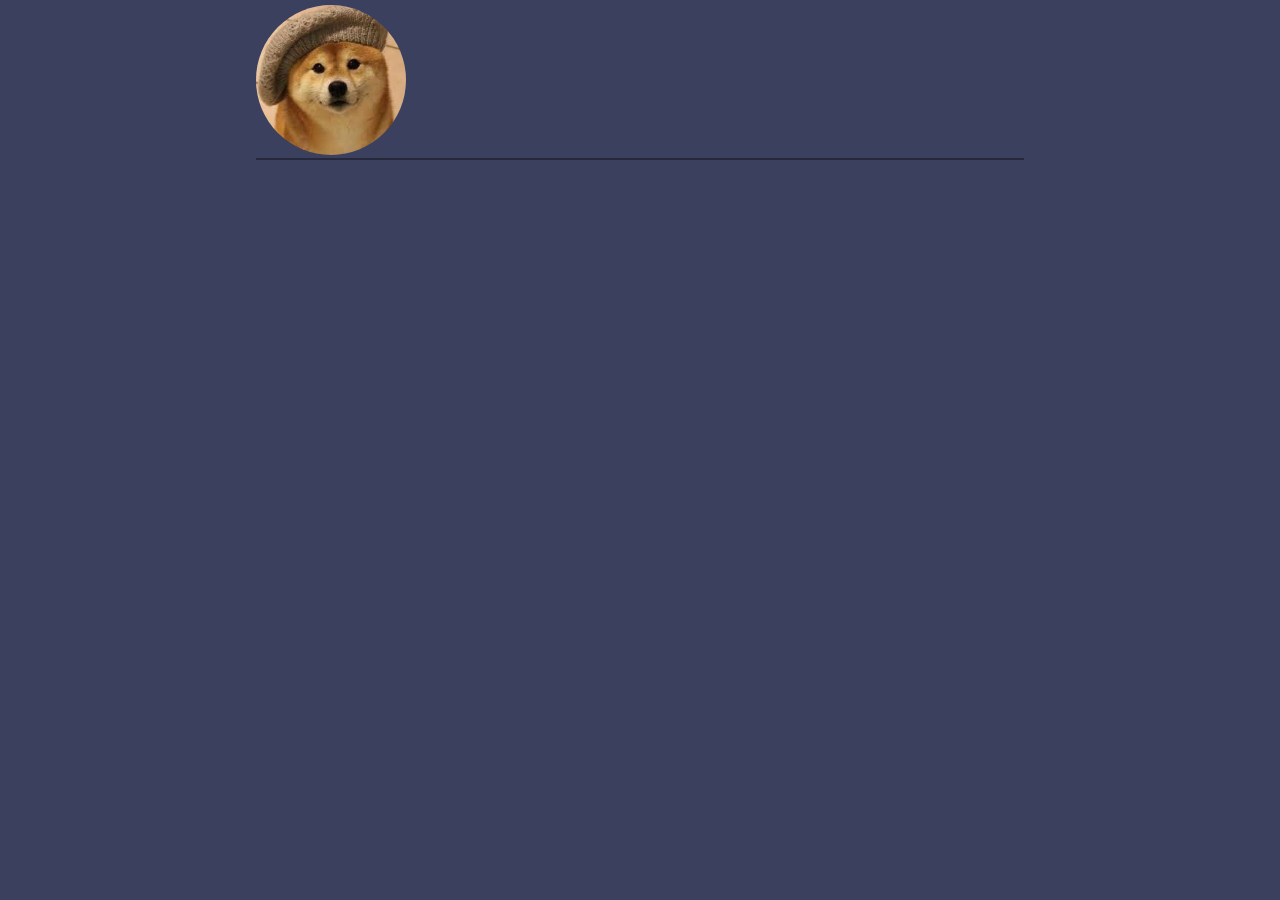
==== pages/home.html @ cbece551 "dddd" ====
<!DOCTYPE html>
<html>
    <head>
        <link rel="apple-touch-icon" sizes="180x180" href="../favicons/apple-touch-icon.png">
        <link rel="icon" type="image/png" sizes="32x32" href="../favicons/favicon-32x32.png">
        <link rel="icon" type="image/png" sizes="16x16" href="../favicons/favicon-16x16.png">
        <link rel="manifest" href="../favicons/site.webmanifest">
        <link rel="mask-icon" href="../favicons/safari-pinned-tab.svg" color="#5bbad5">
        <meta name="msapplication-TileColor" content="#da532c">
        <meta name="theme-color" content="#ffffff">

        <meta property="og:title" content="jakey's portfolio">
        <meta property="og:description" content="Programmer and Game designer">
        <meta property="og:image" content="https://jakeywastaken.github.io/images/logo_image.webp">

        <link rel="stylesheet" href="../css/home.css">
        <title>Home</title>
    </head>
    <body>


        <div id="topbar">
            <img src = "../images/logo_image.webp" alt="Profile Picture" class="circle" id="topbar_logo"></img>
            <div id="topbar_underline"></div>
        </div>
    </body>
</html>
---- css/home.css ----
body {
    background-color:rgb(60, 64, 95);
    margin:0;
    border:0;
}

#topbar {
    background-color: rgb(60, 64, 95);
    position:relative;
    width:60%;
    height:150px;

    text-align: left;
    margin:0 auto;

    display: flex;
}

#topbar_logo {
    width:150px;
    height:150px;

    bottom:-5px;

    position:absolute;
    align-self: left;
}

#topbar_underline {
    position:absolute;
    bottom:-10px;
    background-color: rgb(38, 41, 59);

    width:100%;
    height:2.5px;
}

.circle {
    border-radius:50%;
}
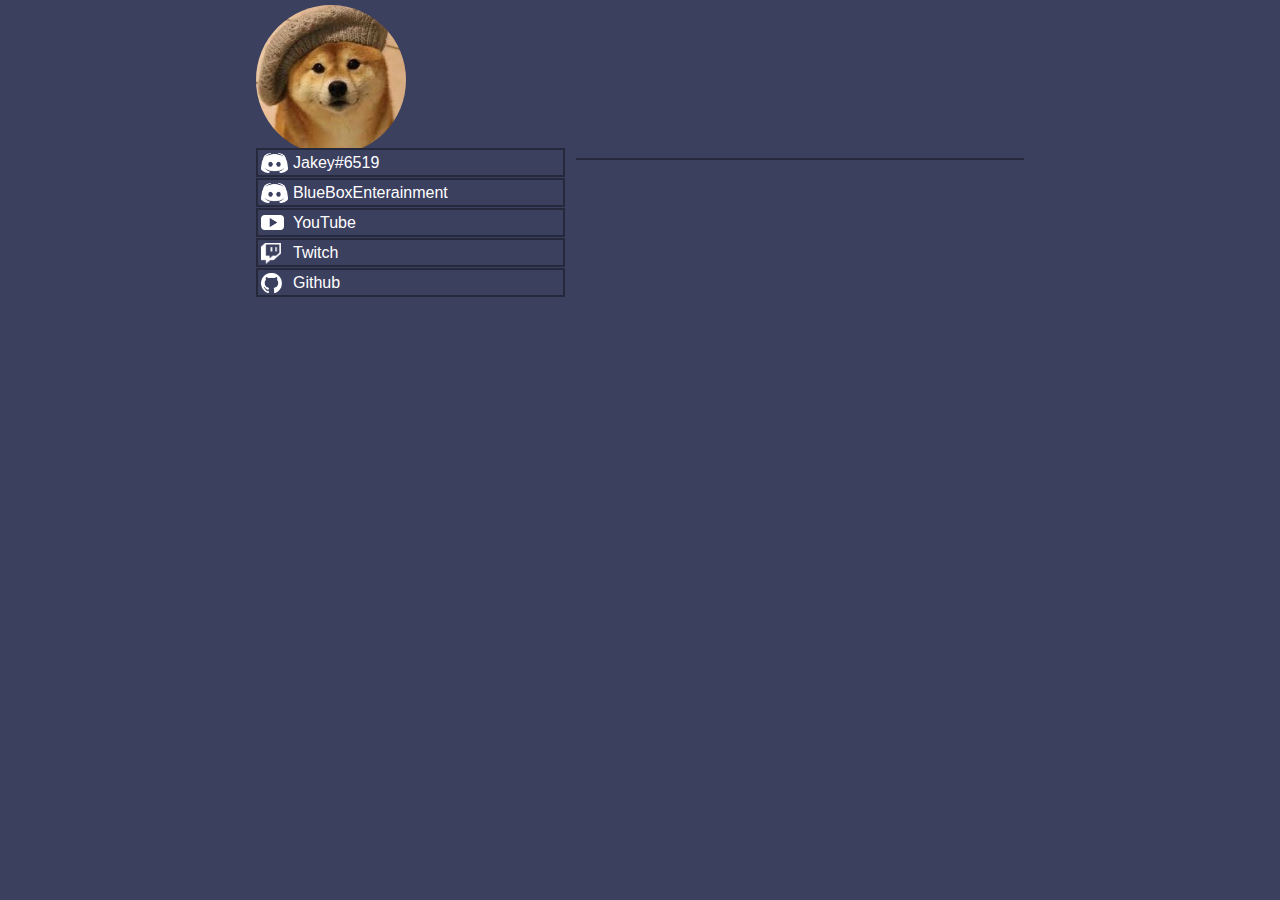
==== commit 424467e2: "added contacts" ====
--- a/pages/home.html
+++ b/pages/home.html
@@ -14,14 +14,45 @@
         <meta property="og:image" content="https://jakeywastaken.github.io/images/logo_image.webp">
 
         <link rel="stylesheet" href="../css/home.css">
+        <script src="../javascript/home.js"></script>
         <title>Home</title>
     </head>
     <body>
-
 
         <div id="topbar">
             <img src = "../images/logo_image.webp" alt="Profile Picture" class="circle" id="topbar_logo"></img>
             <div id="topbar_underline"></div>
         </div>
+
+        <div id="contacts">
+            <p class="contact" id="contact-discord">
+                Jakey#6519
+                <img src = "../images/discord_logo.png" id = "discord-logo"></img>
+            </p>
+
+            <p class="contact" id="contact-discord2">
+                BlueBoxEnterainment
+                <img src = "../images/discord_logo.png" id = "discord-logo"></img>
+            </p>
+            
+            <p class="contact" id="contact-youtube">
+                YouTube
+                <img src = "../images/youtube_logo.png" id = "youtube-logo"></img>
+            </p>
+
+            <p class="contact" id="contact-twitch">
+                Twitch
+                <img src = "../images/twitch_logo.png" id = "twitch-logo"></img>
+            </p>
+
+            <p class="contact" id="contact-github">
+                Github
+                <img src = "../images/github_logo.png" id = "github-logo"></img>
+            </p>
+
+            <!-- <div id="contact-frame" class="contact-discord">
+                <p id="align-text">Jakey#6519</p>
+            </div> -->
+        </div>
     </body>
 </html>--- a/css/home.css
+++ b/css/home.css
@@ -35,6 +35,125 @@
     height:2.5px;
 }
 
+#contacts {
+    background-color:rgb(60, 64, 95);
+    width:25%;
+    height:500px;
+    position:absolute;
+    left:20%;
+    bottom:28%;
+}
+
+.contact {
+    border: 2px solid;
+    border-width: 2px;
+    border-color: rgb(38, 41, 59);
+    position: absolute;
+    margin:0 auto;
+    display: flex;
+    height: 25px;
+    width: 305px;
+    text-indent: 35px;
+    text-align: left;
+    vertical-align: middle;
+    line-height: 25px;
+
+    align-items: middle;
+
+    font-family: 'Segoe UI', Tahoma, Geneva, Verdana, sans-serif;
+    font-weight: 500;
+    color: rgb(255,255,255);
+
+    transition: border-color .15s, background-color .15s;
+
+    -webkit-user-select: none; /* Safari */        
+    -moz-user-select: none; /* Firefox */
+    -ms-user-select: none; /* IE10+/Edge */
+    user-select: none; /* Standard */
+}
+
+#contact-discord {
+    top: 0px;
+}
+
+#contact-discord2 {
+    top: 30px;
+}
+
+#contact-youtube {
+    top: 60px;
+}
+
+#contact-twitch {
+    top: 90px;
+}
+
+#contact-github {
+    top: 120px;
+}
+
+#discord-logo {
+    position: absolute;
+    width:27px;
+    height:20px;
+    align-self: left;
+    top:2.5px;
+    left:2.5px;
+}
+
+#youtube-logo {
+    position: absolute;
+    width:23px;
+    height:15px;
+    align-self: left;
+    top:5px;
+    left:2.5px;
+}
+
+#twitch-logo {
+    position: absolute;
+    width:20px;
+    height:21px;
+    align-self: left;
+    top:2.5px;
+    left:2.5px;
+}
+
+#github-logo {
+    position: absolute;
+    width:21px;
+    height:20px;
+    align-self: left;
+    top:2.5px;
+    left:2.5px;
+}
+
+#contact-discord:hover {
+    border-color: #7289da;
+    background-color:#7289da;
+    
+}
+
+#contact-discord2:hover {
+    border-color: #7289da;
+    background-color:#7289da;
+}
+
+#contact-youtube:hover {
+    border-color: #ff4b4b;
+    background-color:#ff4b4b;
+}
+
+#contact-twitch:hover {
+    border-color: #9b6dff;
+    background-color:#9b6dff;
+}
+
+#contact-github:hover {
+    border-color: #2b3137;
+    background-color:#2b3137;
+}
+
 .circle {
     border-radius:50%;
 }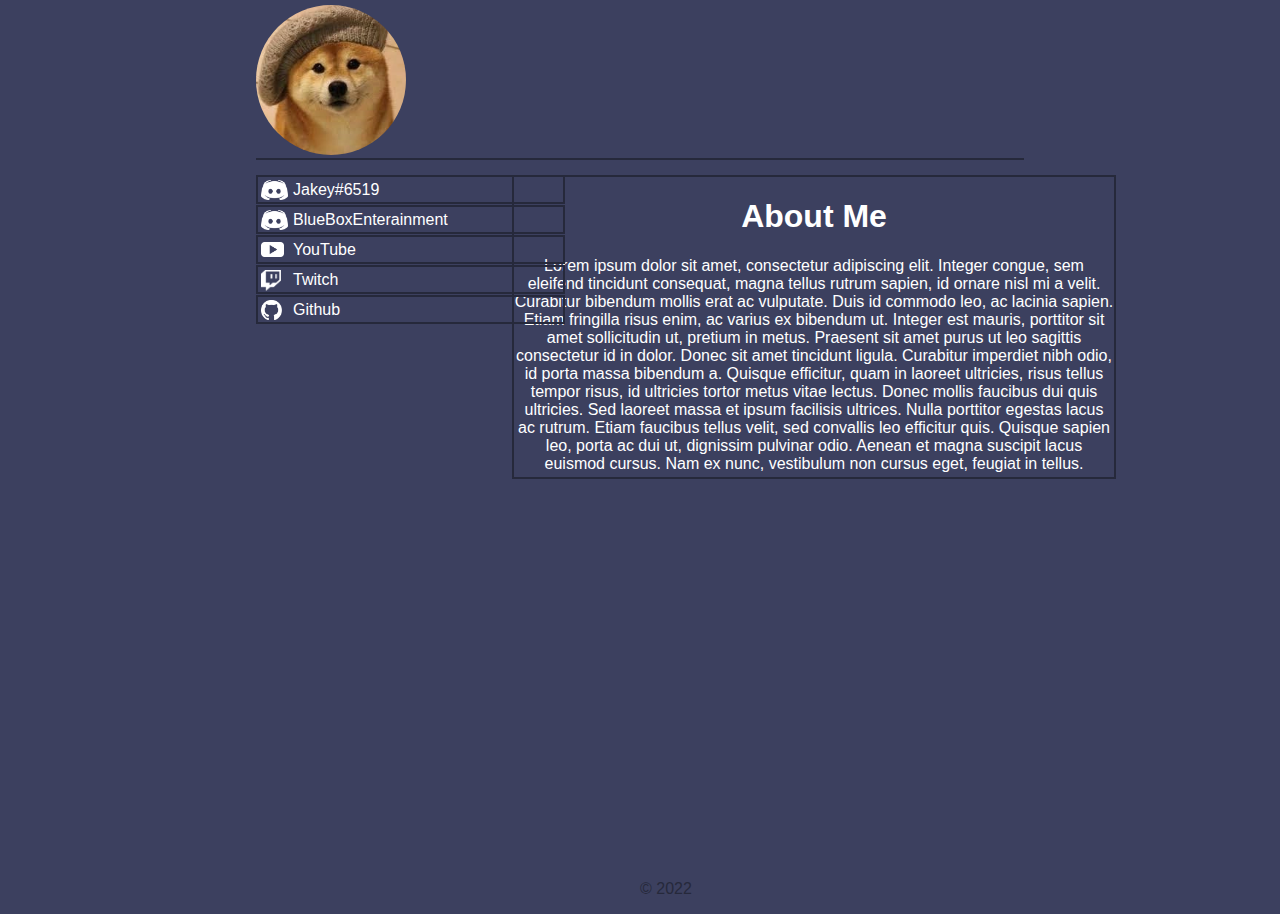
==== commit bfb35dfe: "lorem ipsum lol" ====
--- a/pages/home.html
+++ b/pages/home.html
@@ -22,6 +22,11 @@
         <div id="topbar">
             <img src = "../images/logo_image.webp" alt="Profile Picture" class="circle" id="topbar_logo"></img>
             <div id="topbar_underline"></div>
+        </div>
+
+        <div id="about-me">
+            <h1 id="about-me-title">About Me</h1>
+            <p id="about-me-data">Lorem ipsum dolor sit amet, consectetur adipiscing elit. Integer congue, sem eleifend tincidunt consequat, magna tellus rutrum sapien, id ornare nisl mi a velit. Curabitur bibendum mollis erat ac vulputate. Duis id commodo leo, ac lacinia sapien. Etiam fringilla risus enim, ac varius ex bibendum ut. Integer est mauris, porttitor sit amet sollicitudin ut, pretium in metus. Praesent sit amet purus ut leo sagittis consectetur id in dolor. Donec sit amet tincidunt ligula. Curabitur imperdiet nibh odio, id porta massa bibendum a. Quisque efficitur, quam in laoreet ultricies, risus tellus tempor risus, id ultricies tortor metus vitae lectus. Donec mollis faucibus dui quis ultricies. Sed laoreet massa et ipsum facilisis ultrices. Nulla porttitor egestas lacus ac rutrum. Etiam faucibus tellus velit, sed convallis leo efficitur quis. Quisque sapien leo, porta ac dui ut, dignissim pulvinar odio. Aenean et magna suscipit lacus euismod cursus. Nam ex nunc, vestibulum non cursus eget, feugiat in tellus.</p>
         </div>
 
         <div id="contacts">
@@ -49,10 +54,11 @@
                 Github
                 <img src = "../images/github_logo.png" id = "github-logo"></img>
             </p>
+        </div>
 
-            <!-- <div id="contact-frame" class="contact-discord">
-                <p id="align-text">Jakey#6519</p>
-            </div> -->
-        </div>
+        <footer id = "footer">
+            <p>© 2022</p>
+        </footer>
+
     </body>
 </html>--- a/css/home.css
+++ b/css/home.css
@@ -2,6 +2,7 @@
     background-color:rgb(60, 64, 95);
     margin:0;
     border:0;
+    overflow:hidden;
 }
 
 #topbar {
@@ -36,12 +37,14 @@
 }
 
 #contacts {
-    background-color:rgb(60, 64, 95);
+    background-color:rgb(60, 64, 95,0);
     width:25%;
     height:500px;
     position:absolute;
     left:20%;
-    bottom:28%;
+    top:175px;
+
+    z-index: 1;
 }
 
 .contact {
@@ -154,6 +157,44 @@
     background-color:#2b3137;
 }
 
+#about-me {
+    border: 2px solid;
+    border-width: 2px;
+    border-color: rgb(38, 41, 59);
+
+    width:600px;
+    height:300px;
+    position:absolute;
+    left:40%;
+    top:175px;
+
+    text-align: center;
+
+    z-index: -1;
+}
+
+#about-me-title {
+    font-family:'Franklin Gothic Medium', 'Arial Narrow', Arial, sans-serif;
+    font-weight: 800;
+    color: rgb(255,255,255);
+}
+
+#about-me-data {
+    font-family:'Gill Sans', 'Gill Sans MT', Calibri, 'Trebuchet MS', sans-serif;
+    font-weight: 500;
+    color: rgb(255,255,255);
+}
+
+footer {
+    position: absolute;
+    left:50%;
+    top:96%;
+
+    font-family:'Gill Sans', 'Gill Sans MT', Calibri, 'Trebuchet MS', sans-serif;
+    font-weight: 500;
+    color: rgb(38, 41, 59);
+}
+
 .circle {
     border-radius:50%;
 }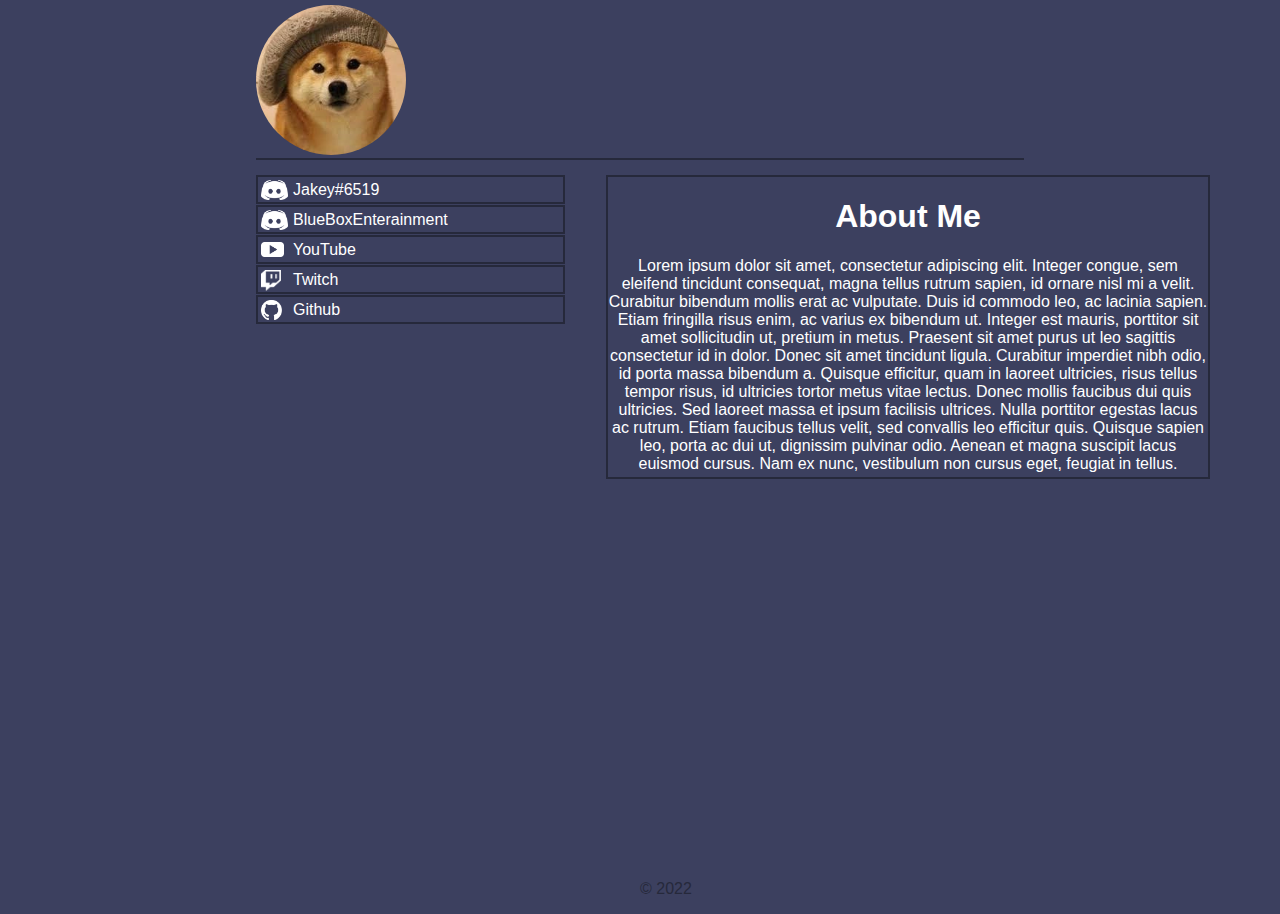
==== commit f8238caf: "Fixed scaling" ====
--- a/pages/home.html
+++ b/pages/home.html
@@ -22,11 +22,6 @@
         <div id="topbar">
             <img src = "../images/logo_image.webp" alt="Profile Picture" class="circle" id="topbar_logo"></img>
             <div id="topbar_underline"></div>
-        </div>
-
-        <div id="about-me">
-            <h1 id="about-me-title">About Me</h1>
-            <p id="about-me-data">Lorem ipsum dolor sit amet, consectetur adipiscing elit. Integer congue, sem eleifend tincidunt consequat, magna tellus rutrum sapien, id ornare nisl mi a velit. Curabitur bibendum mollis erat ac vulputate. Duis id commodo leo, ac lacinia sapien. Etiam fringilla risus enim, ac varius ex bibendum ut. Integer est mauris, porttitor sit amet sollicitudin ut, pretium in metus. Praesent sit amet purus ut leo sagittis consectetur id in dolor. Donec sit amet tincidunt ligula. Curabitur imperdiet nibh odio, id porta massa bibendum a. Quisque efficitur, quam in laoreet ultricies, risus tellus tempor risus, id ultricies tortor metus vitae lectus. Donec mollis faucibus dui quis ultricies. Sed laoreet massa et ipsum facilisis ultrices. Nulla porttitor egestas lacus ac rutrum. Etiam faucibus tellus velit, sed convallis leo efficitur quis. Quisque sapien leo, porta ac dui ut, dignissim pulvinar odio. Aenean et magna suscipit lacus euismod cursus. Nam ex nunc, vestibulum non cursus eget, feugiat in tellus.</p>
         </div>
 
         <div id="contacts">
@@ -54,9 +49,15 @@
                 Github
                 <img src = "../images/github_logo.png" id = "github-logo"></img>
             </p>
+
+            <div id="about-me">
+                <h1 id="about-me-title">About Me</h1>
+                <p id="about-me-data">Lorem ipsum dolor sit amet, consectetur adipiscing elit. Integer congue, sem eleifend tincidunt consequat, magna tellus rutrum sapien, id ornare nisl mi a velit. Curabitur bibendum mollis erat ac vulputate. Duis id commodo leo, ac lacinia sapien. Etiam fringilla risus enim, ac varius ex bibendum ut. Integer est mauris, porttitor sit amet sollicitudin ut, pretium in metus. Praesent sit amet purus ut leo sagittis consectetur id in dolor. Donec sit amet tincidunt ligula. Curabitur imperdiet nibh odio, id porta massa bibendum a. Quisque efficitur, quam in laoreet ultricies, risus tellus tempor risus, id ultricies tortor metus vitae lectus. Donec mollis faucibus dui quis ultricies. Sed laoreet massa et ipsum facilisis ultrices. Nulla porttitor egestas lacus ac rutrum. Etiam faucibus tellus velit, sed convallis leo efficitur quis. Quisque sapien leo, porta ac dui ut, dignissim pulvinar odio. Aenean et magna suscipit lacus euismod cursus. Nam ex nunc, vestibulum non cursus eget, feugiat in tellus.</p>
+            </div>
+
         </div>
 
-        <footer id = "footer">
+        <footer>
             <p>© 2022</p>
         </footer>
 
--- a/css/home.css
+++ b/css/home.css
@@ -164,9 +164,8 @@
 
     width:600px;
     height:300px;
-    position:absolute;
-    left:40%;
-    top:175px;
+    position:relative;
+    left:350px; 
 
     text-align: center;
 
@@ -193,6 +192,7 @@
     font-family:'Gill Sans', 'Gill Sans MT', Calibri, 'Trebuchet MS', sans-serif;
     font-weight: 500;
     color: rgb(38, 41, 59);
+
 }
 
 .circle {
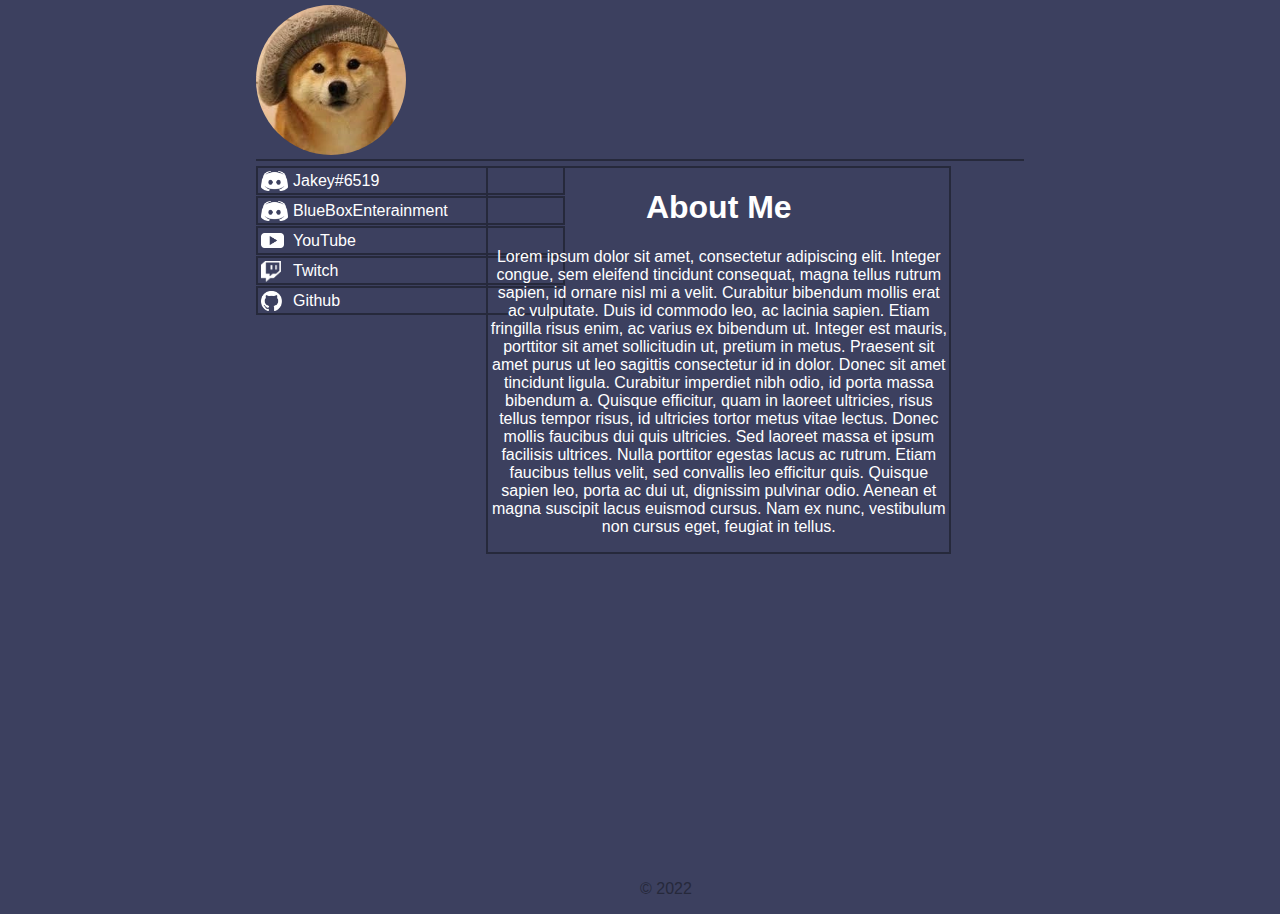
==== commit 140d8962: "more scaling fix" ====
--- a/pages/home.html
+++ b/pages/home.html
@@ -19,47 +19,52 @@
     </head>
     <body>
 
-        <div id="topbar">
-            <img src = "../images/logo_image.webp" alt="Profile Picture" class="circle" id="topbar_logo"></img>
-            <div id="topbar_underline"></div>
+        <div id="center">
+            <div id="topbar">
+                <img src = "../images/logo_image.webp" alt="Profile Picture" class="circle" id="topbar_logo"></img>
+                <div id="topbar_underline"></div>
+            </div>
+            
+            <div id="contacts">
+                <p class="contact" id="contact-discord">
+                    Jakey#6519
+                    <img src = "../images/discord_logo.png" id = "discord-logo"></img>
+                </p>
+
+                <p class="contact" id="contact-discord2">
+                    BlueBoxEnterainment
+                    <img src = "../images/discord_logo.png" id = "discord-logo"></img>
+                </p>
+                
+                <p class="contact" id="contact-youtube">
+                    YouTube
+                    <img src = "../images/youtube_logo.png" id = "youtube-logo"></img>
+                </p>
+
+                <p class="contact" id="contact-twitch">
+                    Twitch
+                    <img src = "../images/twitch_logo.png" id = "twitch-logo"></img>
+                </p>
+
+                <p class="contact" id="contact-github">
+                    Github
+                    <img src = "../images/github_logo.png" id = "github-logo"></img>
+                </p>
+
+                
+                <div id="about-me">
+                    <h1 id="about-me-title">About Me</h1>
+                    <p id="about-me-data">Lorem ipsum dolor sit amet, consectetur adipiscing elit. Integer congue, sem eleifend tincidunt consequat, magna tellus rutrum sapien, id ornare nisl mi a velit. Curabitur bibendum mollis erat ac vulputate. Duis id commodo leo, ac lacinia sapien. Etiam fringilla risus enim, ac varius ex bibendum ut. Integer est mauris, porttitor sit amet sollicitudin ut, pretium in metus. Praesent sit amet purus ut leo sagittis consectetur id in dolor. Donec sit amet tincidunt ligula. Curabitur imperdiet nibh odio, id porta massa bibendum a. Quisque efficitur, quam in laoreet ultricies, risus tellus tempor risus, id ultricies tortor metus vitae lectus. Donec mollis faucibus dui quis ultricies. Sed laoreet massa et ipsum facilisis ultrices. Nulla porttitor egestas lacus ac rutrum. Etiam faucibus tellus velit, sed convallis leo efficitur quis. Quisque sapien leo, porta ac dui ut, dignissim pulvinar odio. Aenean et magna suscipit lacus euismod cursus. Nam ex nunc, vestibulum non cursus eget, feugiat in tellus.</p>
+                </div>
+            </div>
+
+            <footer>
+                <p>© 2022</p>
+            </footer>
         </div>
 
-        <div id="contacts">
-            <p class="contact" id="contact-discord">
-                Jakey#6519
-                <img src = "../images/discord_logo.png" id = "discord-logo"></img>
-            </p>
-
-            <p class="contact" id="contact-discord2">
-                BlueBoxEnterainment
-                <img src = "../images/discord_logo.png" id = "discord-logo"></img>
-            </p>
-            
-            <p class="contact" id="contact-youtube">
-                YouTube
-                <img src = "../images/youtube_logo.png" id = "youtube-logo"></img>
-            </p>
-
-            <p class="contact" id="contact-twitch">
-                Twitch
-                <img src = "../images/twitch_logo.png" id = "twitch-logo"></img>
-            </p>
-
-            <p class="contact" id="contact-github">
-                Github
-                <img src = "../images/github_logo.png" id = "github-logo"></img>
-            </p>
-
-            <div id="about-me">
-                <h1 id="about-me-title">About Me</h1>
-                <p id="about-me-data">Lorem ipsum dolor sit amet, consectetur adipiscing elit. Integer congue, sem eleifend tincidunt consequat, magna tellus rutrum sapien, id ornare nisl mi a velit. Curabitur bibendum mollis erat ac vulputate. Duis id commodo leo, ac lacinia sapien. Etiam fringilla risus enim, ac varius ex bibendum ut. Integer est mauris, porttitor sit amet sollicitudin ut, pretium in metus. Praesent sit amet purus ut leo sagittis consectetur id in dolor. Donec sit amet tincidunt ligula. Curabitur imperdiet nibh odio, id porta massa bibendum a. Quisque efficitur, quam in laoreet ultricies, risus tellus tempor risus, id ultricies tortor metus vitae lectus. Donec mollis faucibus dui quis ultricies. Sed laoreet massa et ipsum facilisis ultrices. Nulla porttitor egestas lacus ac rutrum. Etiam faucibus tellus velit, sed convallis leo efficitur quis. Quisque sapien leo, porta ac dui ut, dignissim pulvinar odio. Aenean et magna suscipit lacus euismod cursus. Nam ex nunc, vestibulum non cursus eget, feugiat in tellus.</p>
-            </div>
-
-        </div>
-
-        <footer>
-            <p>© 2022</p>
-        </footer>
+        
+        
 
     </body>
 </html>--- a/css/home.css
+++ b/css/home.css
@@ -2,19 +2,23 @@
     background-color:rgb(60, 64, 95);
     margin:0;
     border:0;
-    overflow:hidden;
+    overflow-x:hidden;
+}
+
+#center {
+    position:absolute;
+    left:20%;
+
+    width:60%;
+    height:100%;
 }
 
 #topbar {
     background-color: rgb(60, 64, 95);
     position:relative;
-    width:60%;
-    height:150px;
 
     text-align: left;
     margin:0 auto;
-
-    display: flex;
 }
 
 #topbar_logo {
@@ -23,28 +27,26 @@
 
     bottom:-5px;
 
-    position:absolute;
+    position:relative;
     align-self: left;
 }
 
 #topbar_underline {
-    position:absolute;
-    bottom:-10px;
+    position:relative;
+    bottom:-5px;
     background-color: rgb(38, 41, 59);
 
     width:100%;
-    height:2.5px;
+    height:2px;
 }
 
 #contacts {
     background-color:rgb(60, 64, 95,0);
-    width:25%;
+    width:60%;
     height:500px;
-    position:absolute;
-    left:20%;
-    top:175px;
-
-    z-index: 1;
+    position:relative;
+    left:0%;
+    top:10px;
 }
 
 .contact {
@@ -53,7 +55,6 @@
     border-color: rgb(38, 41, 59);
     position: absolute;
     margin:0 auto;
-    display: flex;
     height: 25px;
     width: 305px;
     text-indent: 35px;
@@ -162,14 +163,14 @@
     border-width: 2px;
     border-color: rgb(38, 41, 59);
 
-    width:600px;
-    height:300px;
-    position:relative;
-    left:350px; 
+    width:100%;
+    height:fit-content;
+    position:absolute;
+    left:50%; 
 
     text-align: center;
 
-    z-index: -1;
+    display: inline-block;
 }
 
 #about-me-title {
